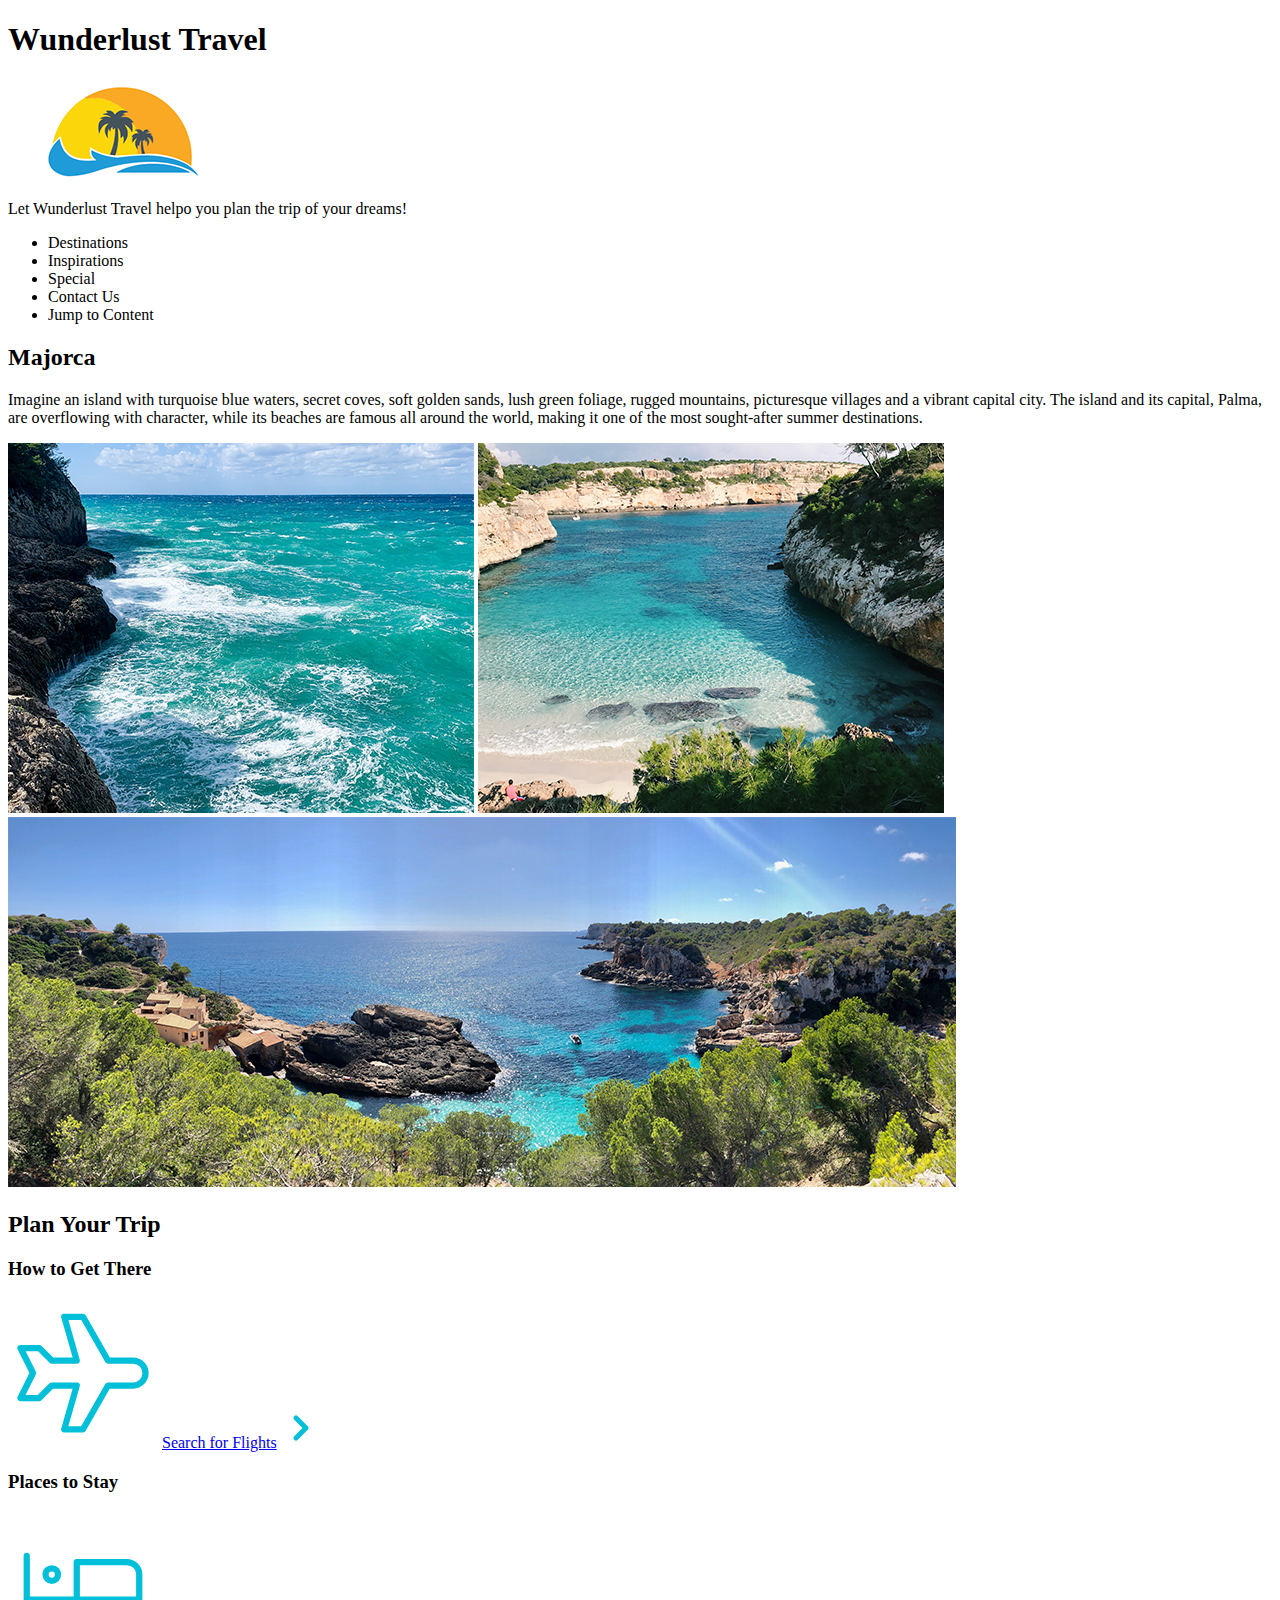
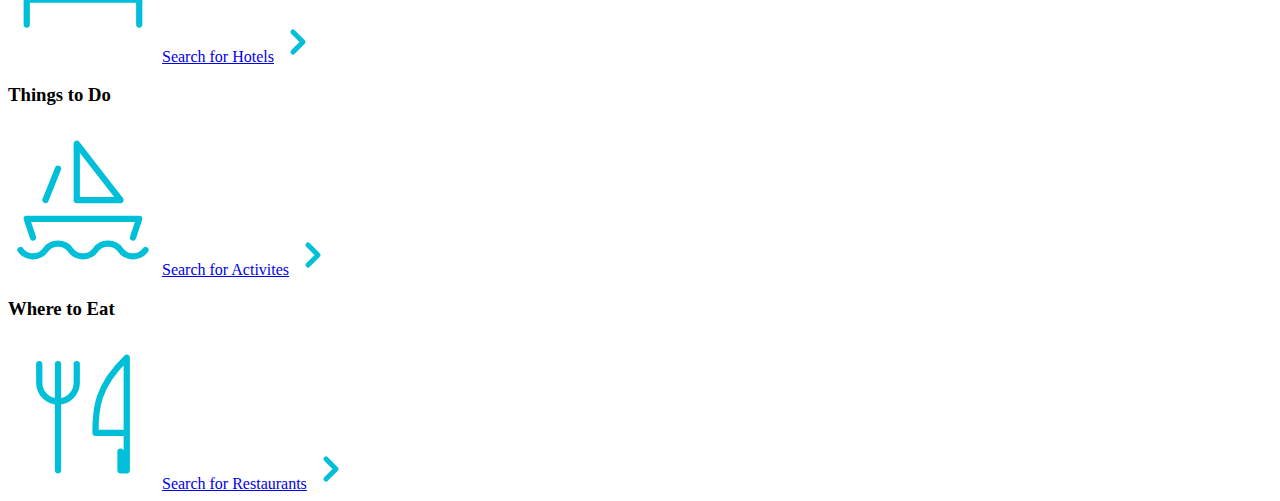
==== index.html @ 02cabafa "Mid-way commit" ====
<!DOCTYPE html>
<html lang="en">
    <head>
		<title>Wunderlust Travel</title>
		<meta charset="UTF-8">
		<meta name="author" content="Annette Short">
	</head>

    <body>
        <header>
            <h1>Wunderlust Travel</h1>
            <img src="images/logo.png">
            <p>Let Wunderlust Travel helpo you plan the trip of your dreams!</p>

            <nav>
                <ul>
                    <li>Destinations</li>
                    <li>Inspirations</li>
                    <li>Special</li>
                    <li>Contact Us</li>
                   <!--Don't forget to fix this--> <li>Jump to Content</li>
                </ul>
            </nav>
        </header>

        <main> 
            <h2>Majorca</h2>
            <p>Imagine an island with turquoise blue waters, secret coves, soft golden sands, lush green foliage, rugged mountains, picturesque villages and a vibrant capital city. The island and its capital, Palma, are overflowing with character, while its beaches are famous all around the world, making it one of the most sought-after summer destinations.</p>
            
            <img src="images/majorca-waves.png" alt="Clear, blue waves crashing against tall rockside">
            <img src="images/majorca-beach.png" alt="Large, beachy area surrounded by coastal rocks and island trees">
            <img src="images/majorca-cove.png" alt="Small opening to ocean covered with trees and beachy areas">
            
            <!--Plan Trip-->
            <section>
                <h2>Plan Your Trip</h2>
                <div>
                    <h3>How to Get There</h3>
                    <svg xmlns="http://www.w3.org/2000/svg" class="icon icon-tabler icon-tabler-plane" width="150" height="150" viewBox="0 0 24 24" stroke-width="1" stroke="#00bfd8" fill="none" stroke-linecap="round" stroke-linejoin="round">
                        <path stroke="none" d="M0 0h24v24H0z" fill="none"/>
                        <path d="M16 10h4a2 2 0 0 1 0 4h-4l-4 7h-3l2 -7h-4l-2 2h-3l2 -4l-2 -4h3l2 2h4l-2 -7h3z" />
                    </svg>

                    <a href="#">Search for Flights</a>
                    <svg xmlns="http://www.w3.org/2000/svg" class="icon icon-tabler icon-tabler-chevron-right" width="40" height="40" viewBox="0 0 24 24" stroke-width="3" stroke="#00bfd8" fill="none" stroke-linecap="round" stroke-linejoin="round">
                        <path stroke="none" d="M0 0h24v24H0z" fill="none"/>
                        <polyline points="9 6 15 12 9 18" />
                    </svg>
                </div>

                <div>
                    <h3>Places to Stay</h3>
                    <svg xmlns="http://www.w3.org/2000/svg" class="icon icon-tabler icon-tabler-bed" width="150" height="150" viewBox="0 0 24 24" stroke-width="1" stroke="#00bfd8" fill="none" stroke-linecap="round" stroke-linejoin="round">
                        <path stroke="none" d="M0 0h24v24H0z" fill="none"/>
                        <path d="M3 7v11m0 -4h18m0 4v-8a2 2 0 0 0 -2 -2h-8v6" />
                        <circle cx="7" cy="10" r="1" />
                    </svg>
                    
                    <a href="#">Search for Hotels</a>
                    <svg xmlns="http://www.w3.org/2000/svg" class="icon icon-tabler icon-tabler-chevron-right" width="40" height="40" viewBox="0 0 24 24" stroke-width="3" stroke="#00bfd8" fill="none" stroke-linecap="round" stroke-linejoin="round">
                        <path stroke="none" d="M0 0h24v24H0z" fill="none"/>
                        <polyline points="9 6 15 12 9 18" />
                    </svg>
                </div>

                <div>
                    <h3>Things to Do</h3>
                    <svg xmlns="http://www.w3.org/2000/svg" class="icon icon-tabler icon-tabler-sailboat" width="150" height="150" viewBox="0 0 24 24" stroke-width="1" stroke="#00bfd8" fill="none" stroke-linecap="round" stroke-linejoin="round">
                        <path stroke="none" d="M0 0h24v24H0z" fill="none"/>
                        <path d="M2 20a2.4 2.4 0 0 0 2 1a2.4 2.4 0 0 0 2 -1a2.4 2.4 0 0 1 2 -1a2.4 2.4 0 0 1 2 1a2.4 2.4 0 0 0 2 1a2.4 2.4 0 0 0 2 -1a2.4 2.4 0 0 1 2 -1a2.4 2.4 0 0 1 2 1a2.4 2.4 0 0 0 2 1a2.4 2.4 0 0 0 2 -1" />
                        <path d="M4 18l-1 -3h18l-1 3" />
                        <path d="M11 12h7l-7 -9v9" />
                        <line x1="8" y1="7" x2="6" y2="12" />
                    </svg>

                    <a href="#">Search for Activites</a>
                    <svg xmlns="http://www.w3.org/2000/svg" class="icon icon-tabler icon-tabler-chevron-right" width="40" height="40" viewBox="0 0 24 24" stroke-width="3" stroke="#00bfd8" fill="none" stroke-linecap="round" stroke-linejoin="round">
                        <path stroke="none" d="M0 0h24v24H0z" fill="none"/>
                        <polyline points="9 6 15 12 9 18" />
                    </svg>
                </div>

                <div>
                    <h3>Where to Eat</h3>
                    <svg xmlns="http://www.w3.org/2000/svg" class="icon icon-tabler icon-tabler-tools-kitchen-2" width="150" height="150" viewBox="0 0 24 24" stroke-width="1" stroke="#00bfd8" fill="none" stroke-linecap="round" stroke-linejoin="round">
                        <path stroke="none" d="M0 0h24v24H0z" fill="none"/>
                        <path d="M19 3v12h-5c-.023 -3.681 .184 -7.406 5 -12zm0 12v6h-1v-3m-10 -14v17m-3 -17v3a3 3 0 1 0 6 0v-3" />
                    </svg>

                    <a href="#">Search for Restaurants</a> 
                    <svg xmlns="http://www.w3.org/2000/svg" class="icon icon-tabler icon-tabler-chevron-right" width="40" height="40" viewBox="0 0 24 24" stroke-width="3" stroke="#00bfd8" fill="none" stroke-linecap="round" stroke-linejoin="round">
                        <path stroke="none" d="M0 0h24v24H0z" fill="none"/>
                        <polyline points="9 6 15 12 9 18" />
                    </svg>
                </div>
            </section>

            <!--Testimonials-->
            <section>
                
            </section>
        
        
        </main>
    </body>
</html>
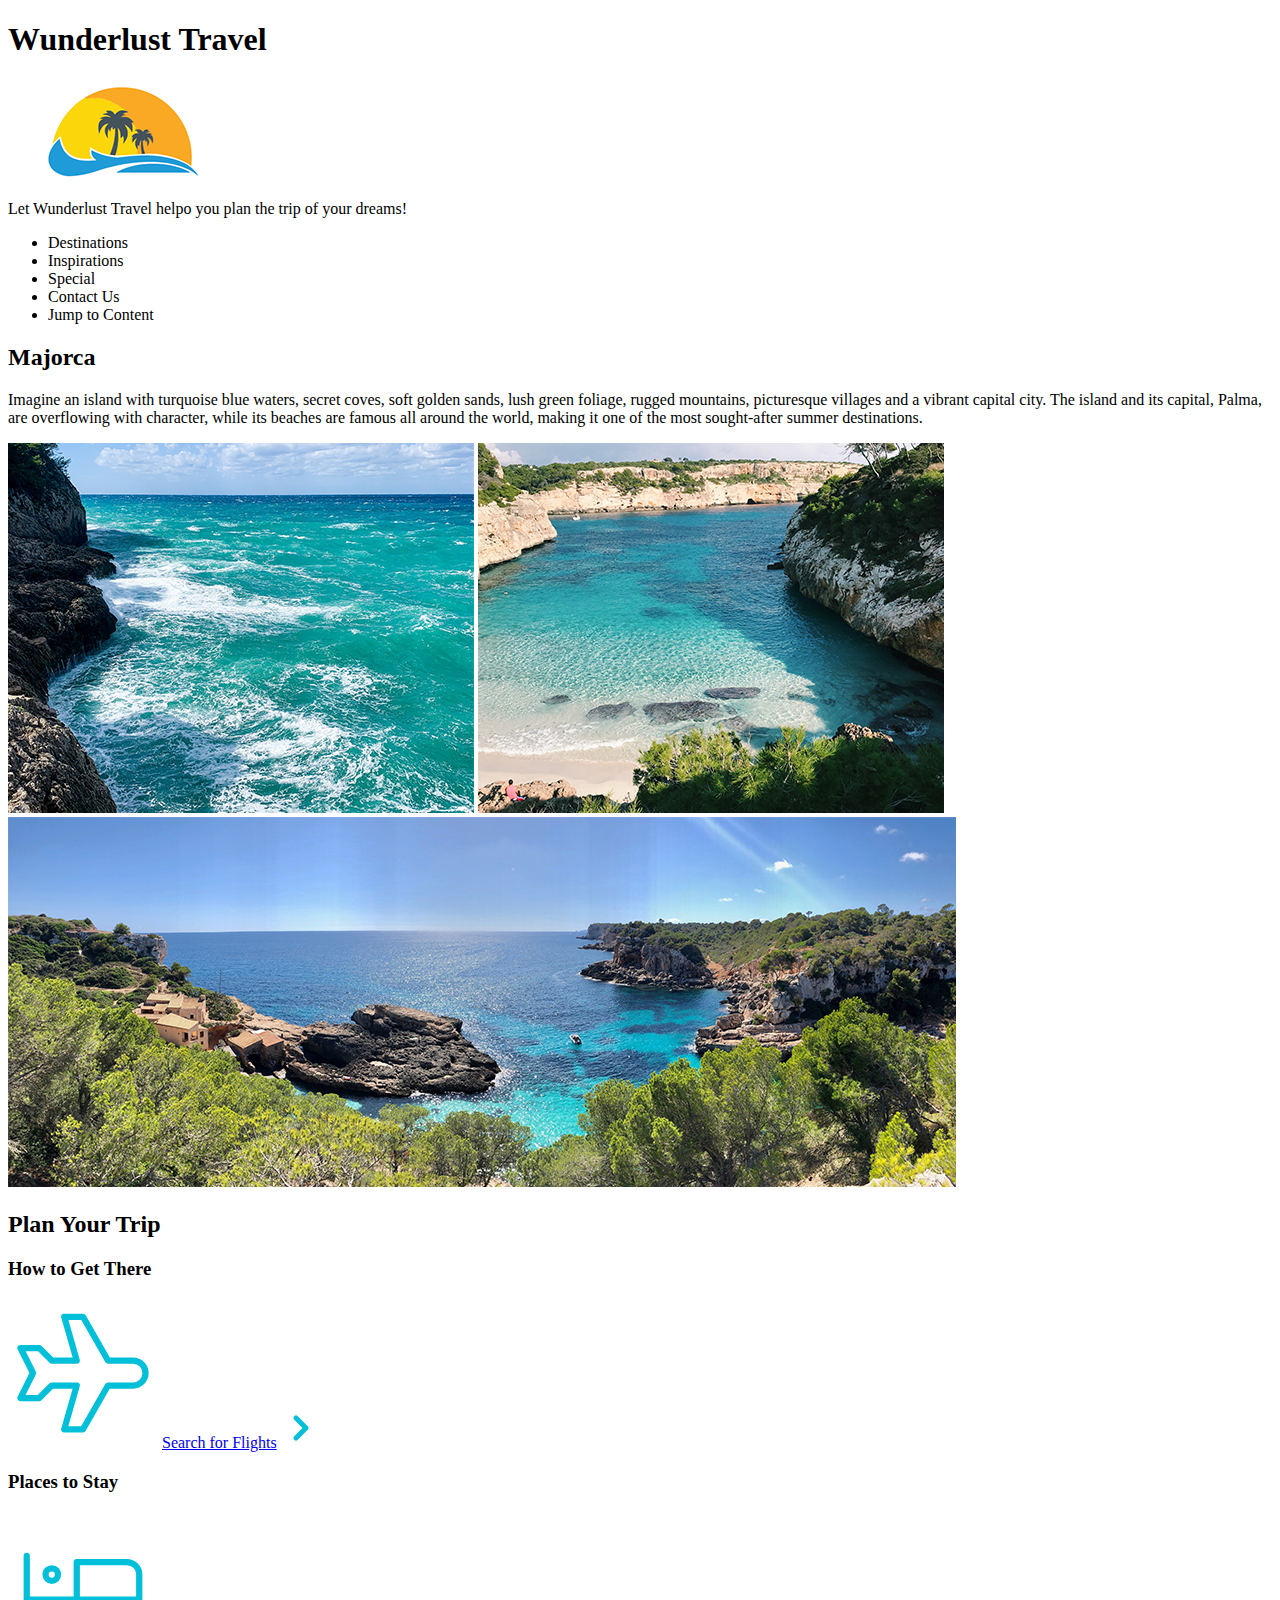
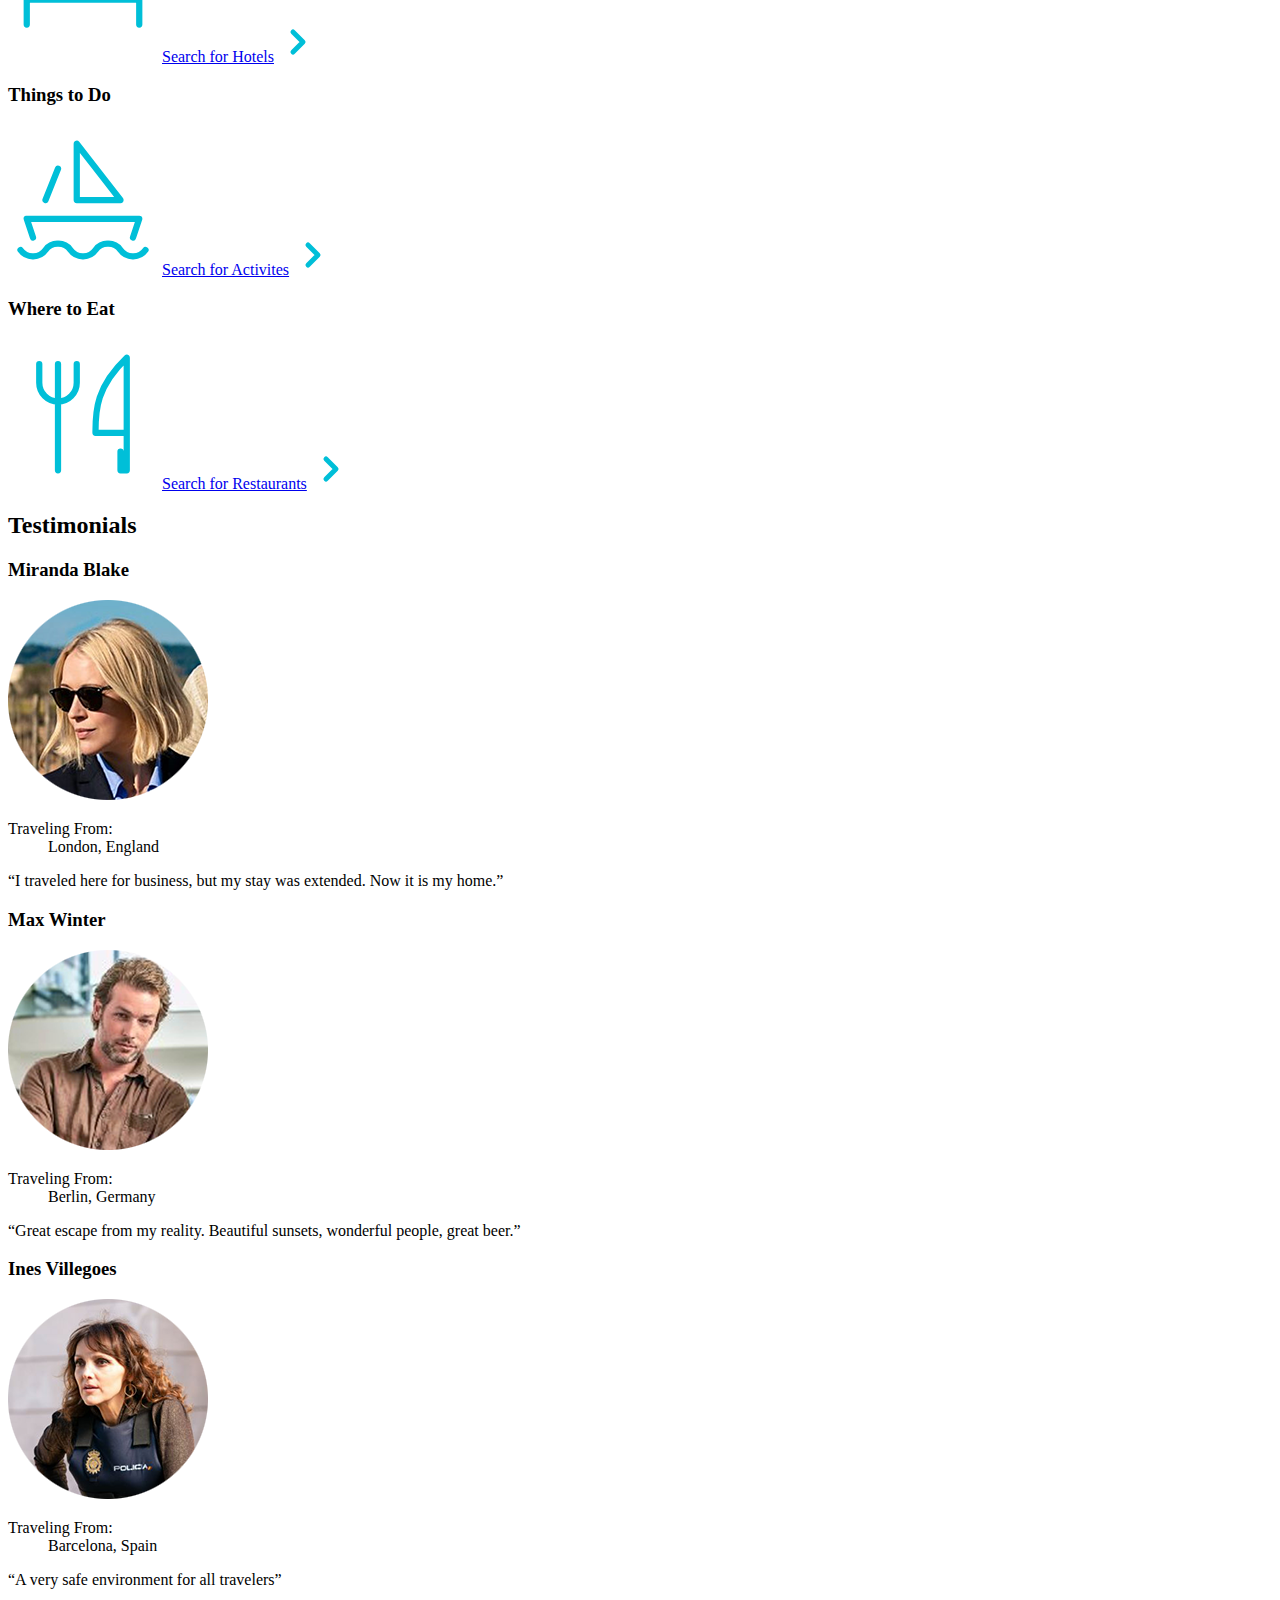
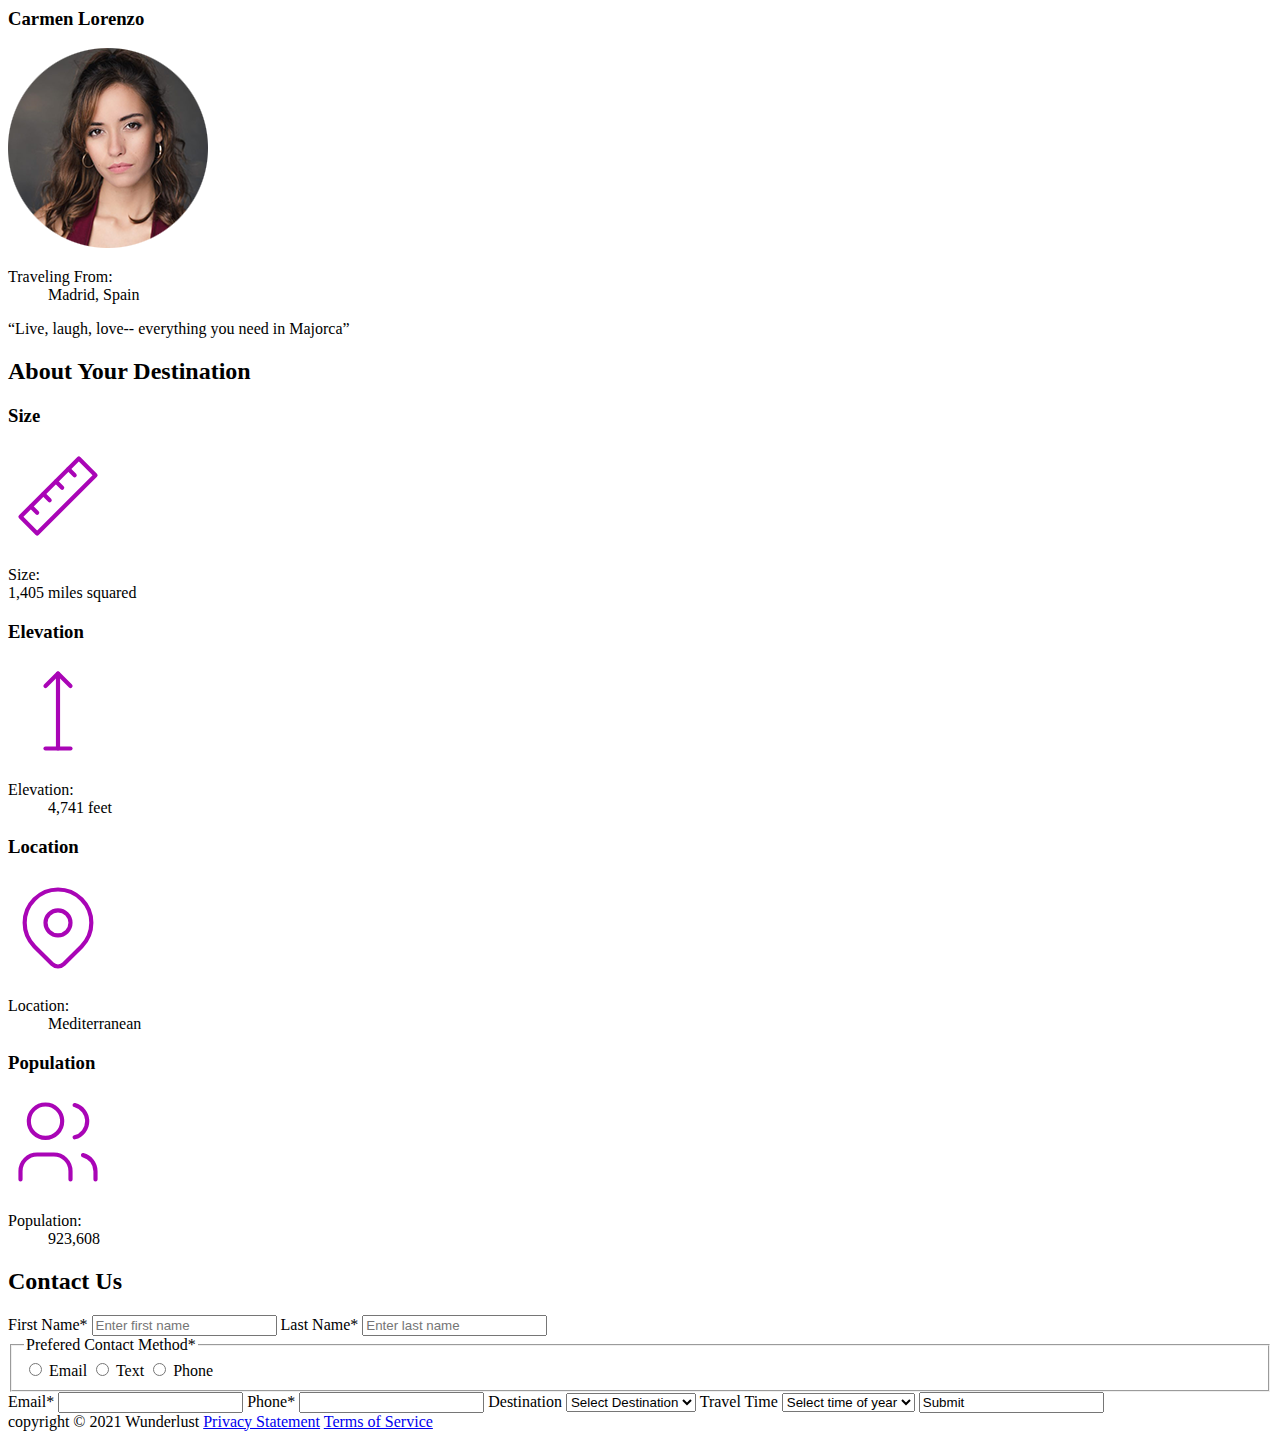
==== commit 5520e785: "Rough final" ====
--- a/index.html
+++ b/index.html
@@ -32,9 +32,9 @@
             <img src="images/majorca-cove.png" alt="Small opening to ocean covered with trees and beachy areas">
             
             <!--Plan Trip-->
-            <section>
+            <section id="plan">
                 <h2>Plan Your Trip</h2>
-                <div>
+                <div id="flights">
                     <h3>How to Get There</h3>
                     <svg xmlns="http://www.w3.org/2000/svg" class="icon icon-tabler icon-tabler-plane" width="150" height="150" viewBox="0 0 24 24" stroke-width="1" stroke="#00bfd8" fill="none" stroke-linecap="round" stroke-linejoin="round">
                         <path stroke="none" d="M0 0h24v24H0z" fill="none"/>
@@ -48,7 +48,7 @@
                     </svg>
                 </div>
 
-                <div>
+                <div id="stay">
                     <h3>Places to Stay</h3>
                     <svg xmlns="http://www.w3.org/2000/svg" class="icon icon-tabler icon-tabler-bed" width="150" height="150" viewBox="0 0 24 24" stroke-width="1" stroke="#00bfd8" fill="none" stroke-linecap="round" stroke-linejoin="round">
                         <path stroke="none" d="M0 0h24v24H0z" fill="none"/>
@@ -63,7 +63,7 @@
                     </svg>
                 </div>
 
-                <div>
+                <div id="activities">
                     <h3>Things to Do</h3>
                     <svg xmlns="http://www.w3.org/2000/svg" class="icon icon-tabler icon-tabler-sailboat" width="150" height="150" viewBox="0 0 24 24" stroke-width="1" stroke="#00bfd8" fill="none" stroke-linecap="round" stroke-linejoin="round">
                         <path stroke="none" d="M0 0h24v24H0z" fill="none"/>
@@ -80,7 +80,7 @@
                     </svg>
                 </div>
 
-                <div>
+                <div id="food">
                     <h3>Where to Eat</h3>
                     <svg xmlns="http://www.w3.org/2000/svg" class="icon icon-tabler icon-tabler-tools-kitchen-2" width="150" height="150" viewBox="0 0 24 24" stroke-width="1" stroke="#00bfd8" fill="none" stroke-linecap="round" stroke-linejoin="round">
                         <path stroke="none" d="M0 0h24v24H0z" fill="none"/>
@@ -96,11 +96,178 @@
             </section>
 
             <!--Testimonials-->
+            <section id="testimonials">
+                <h2>Testimonials</h2>
+                <div class="person">
+                    <h3>Miranda Blake</h3>
+                    <img src="images/miranda-blake.png" alt="">
+                    <dl>
+                        <dt>Traveling From:</dt>
+                        <dd>London, England</dd>
+                    </dl>
+                    <q>I traveled here for business, but my stay was extended. Now it is my home.</q>
+                </div>
+
+                <div class="person">
+                    <h3>Max Winter</h3>
+                    <img src="images/max-winter.png" alt="">
+                    <dl>
+                        <dt>Traveling From:</dt>
+                        <dd>Berlin, Germany</dd>
+                    </dl>
+                    <q>Great escape from my reality. Beautiful sunsets, wonderful people, great beer.</q>
+                </div>
+
+                <div class="person">
+                    <h3>Ines Villegoes</h3>
+                    <img src="images/ines-villegoes.png" alt="">
+                    <dl>
+                        <dt>Traveling From:</dt>
+                        <dd>Barcelona, Spain</dd>
+                    </dl>
+                    <q>A very safe environment for all travelers</q>
+                </div>
+
+                <div class="person">
+                    <h3>Carmen Lorenzo</h3>
+                    <img src="images/carmen-lorenzo.png" alt="">
+                    <dl>
+                        <dt>Traveling From:</dt>
+                        <dd>Madrid, Spain</dd>
+                    </dl>
+                    <q>Live, laugh, love-- everything you need in Majorca</q>
+                </div>
+            </section>
+
+            <section id="about">
+                <h2>About Your Destination</h2>
+                
+                <div>
+                    <h3>Size</h3>
+                    <svg xmlns="http://www.w3.org/2000/svg" class="icon icon-tabler icon-tabler-ruler-2" width="100" height="100" viewBox="0 0 24 24" stroke-width="1" stroke="#a905b6" fill="none" stroke-linecap="round" stroke-linejoin="round">
+                        <path stroke="none" d="M0 0h24v24H0z" fill="none"/>
+                        <path d="M17 3l4 4l-14 14l-4 -4z" />
+                        <path d="M16 7l-1.5 -1.5" />
+                        <path d="M13 10l-1.5 -1.5" />
+                        <path d="M10 13l-1.5 -1.5" />
+                        <path d="M7 16l-1.5 -1.5" />
+                    </svg>
+                    
+                    <dl>
+                        <dt>Size:</dt>
+                        <dl>1,405 miles squared</dl>
+                    </dl>
+                </div>
+
+                <div>
+                    <h3>Elevation</h3>
+                    <svg xmlns="http://www.w3.org/2000/svg" class="icon icon-tabler icon-tabler-arrow-top-bar" width="100" height="100" viewBox="0 0 24 24" stroke-width="1" stroke="#a905b6" fill="none" stroke-linecap="round" stroke-linejoin="round">
+                        <path stroke="none" d="M0 0h24v24H0z" fill="none"/>
+                        <line x1="12" y1="21" x2="12" y2="3" />
+                        <path d="M15 6l-3 -3l-3 3" />
+                        <line x1="9" y1="21" x2="15" y2="21" />
+                    </svg>
+                    
+                    <dl>
+                        <dt>Elevation:</dt>
+                        <dd>4,741 feet</dd>
+                    </dl>
+                </div>
+
+                <div>
+                    <h3>Location</h3>
+                    <svg xmlns="http://www.w3.org/2000/svg" class="icon icon-tabler icon-tabler-map-pin" width="100" height="100" viewBox="0 0 24 24" stroke-width="1" stroke="#a905b6" fill="none" stroke-linecap="round" stroke-linejoin="round">
+                        <path stroke="none" d="M0 0h24v24H0z" fill="none"/>
+                        <circle cx="12" cy="11" r="3" />
+                        <path d="M17.657 16.657l-4.243 4.243a2 2 0 0 1 -2.827 0l-4.244 -4.243a8 8 0 1 1 11.314 0z" />
+                    </svg>
+
+                    <dl>
+                        <dt>Location:</dt>
+                        <dd>Mediterranean</dd>
+                    </dl>
+                </div>
+
+                <div>
+                    <h3>Population</h3>
+                    <svg xmlns="http://www.w3.org/2000/svg" class="icon icon-tabler icon-tabler-users" width="100" height="100" viewBox="0 0 24 24" stroke-width="1" stroke="#a905b6" fill="none" stroke-linecap="round" stroke-linejoin="round">
+                        <path stroke="none" d="M0 0h24v24H0z" fill="none"/>
+                        <circle cx="9" cy="7" r="4" />
+                        <path d="M3 21v-2a4 4 0 0 1 4 -4h4a4 4 0 0 1 4 4v2" />
+                        <path d="M16 3.13a4 4 0 0 1 0 7.75" />
+                        <path d="M21 21v-2a4 4 0 0 0 -3 -3.85" />
+                    </svg>
+
+                    <dl>
+                        <dt>Population:</dt>
+                        <dd>923,608</dd>
+                    </dl>
+                </div>
+            </section>
+        
             <section>
-                
-            </section>
-        
-        
+                <h2>Contact Us</h2>
+                <form>
+                    <!--First-->
+                    <label for="firstName">First Name<span class="required">*</span></label>
+		            <input type="text" name="firstName" id="firstName" placeholder="Enter first name" required>
+                    <!--Last-->
+                    <label for="lastName">Last Name<span class="required">*</span></label>
+		            <input type="text" name="lastName" id="lastName"  placeholder="Enter last name" required>
+
+                    <fieldset>
+                        <legend>Prefered Contact Method<span class="required">*</span></legend>
+                        <input type="radio" name="prefContact" id="prefEmail" value="Email">
+                        <label for="prefEmail">Email</label>
+                        <input type="radio" name="prefText" id="prefText" value="Text">
+                        <label for="prefText">Text</label>
+                        <input type="radio" name="prefPhone" id="prefPhone" value="Phone">
+                        <label for="prefPhone">Phone</label>
+                    </fieldset>
+
+                    <!--Email-->
+                    <label for="email">Email<span class="required">*</span></label>
+	                <input type="text" name="email" id="email" required>
+                    
+                    <!--phone/text-->
+	                <label for="phone">Phone<span class="required">*</span></label>
+	                <input type="text" name="phone" id="phone" required>
+
+                    <!--Drop down for destination-->
+                    <label for="destination">Destination</label>
+                    <select size="1" name="destination" id="destination">
+                        <option>Select Destination</option>
+                        <option>Barcelona</option>
+                        <option>Granada</option>
+                        <option>Ibiza</option>
+                        <option>Madrid</option>
+                        <option>Majorca</option>
+                        <option>Seville</option>
+                        <option>tenerife</option>
+                        <option>Valencia</option>
+                    </select>
+
+                    <!--Drop down for time of year-->
+                    <label for="traveltime">Travel Time</label>
+                    <select size="1" name="travelTime" id="travelTime">
+                        <option>Select time of year</option>
+                        <option>Fall</option>
+                        <option>Winter</option>
+                        <option>Spring</option>
+                        <option>Summer</option>
+                        <option>Flexible</option>
+                    </select>
+
+                    <!--Button for submit -->
+                    <input type="'submit" value="Submit">
+                </form>
+            </section>
         </main>
+
+        <footer>
+            copyright &copy; 2021 Wunderlust
+            <a href="#">Privacy Statement</a>
+            <a href="#">Terms of Service</a>
+        </footer>
     </body>
 </html>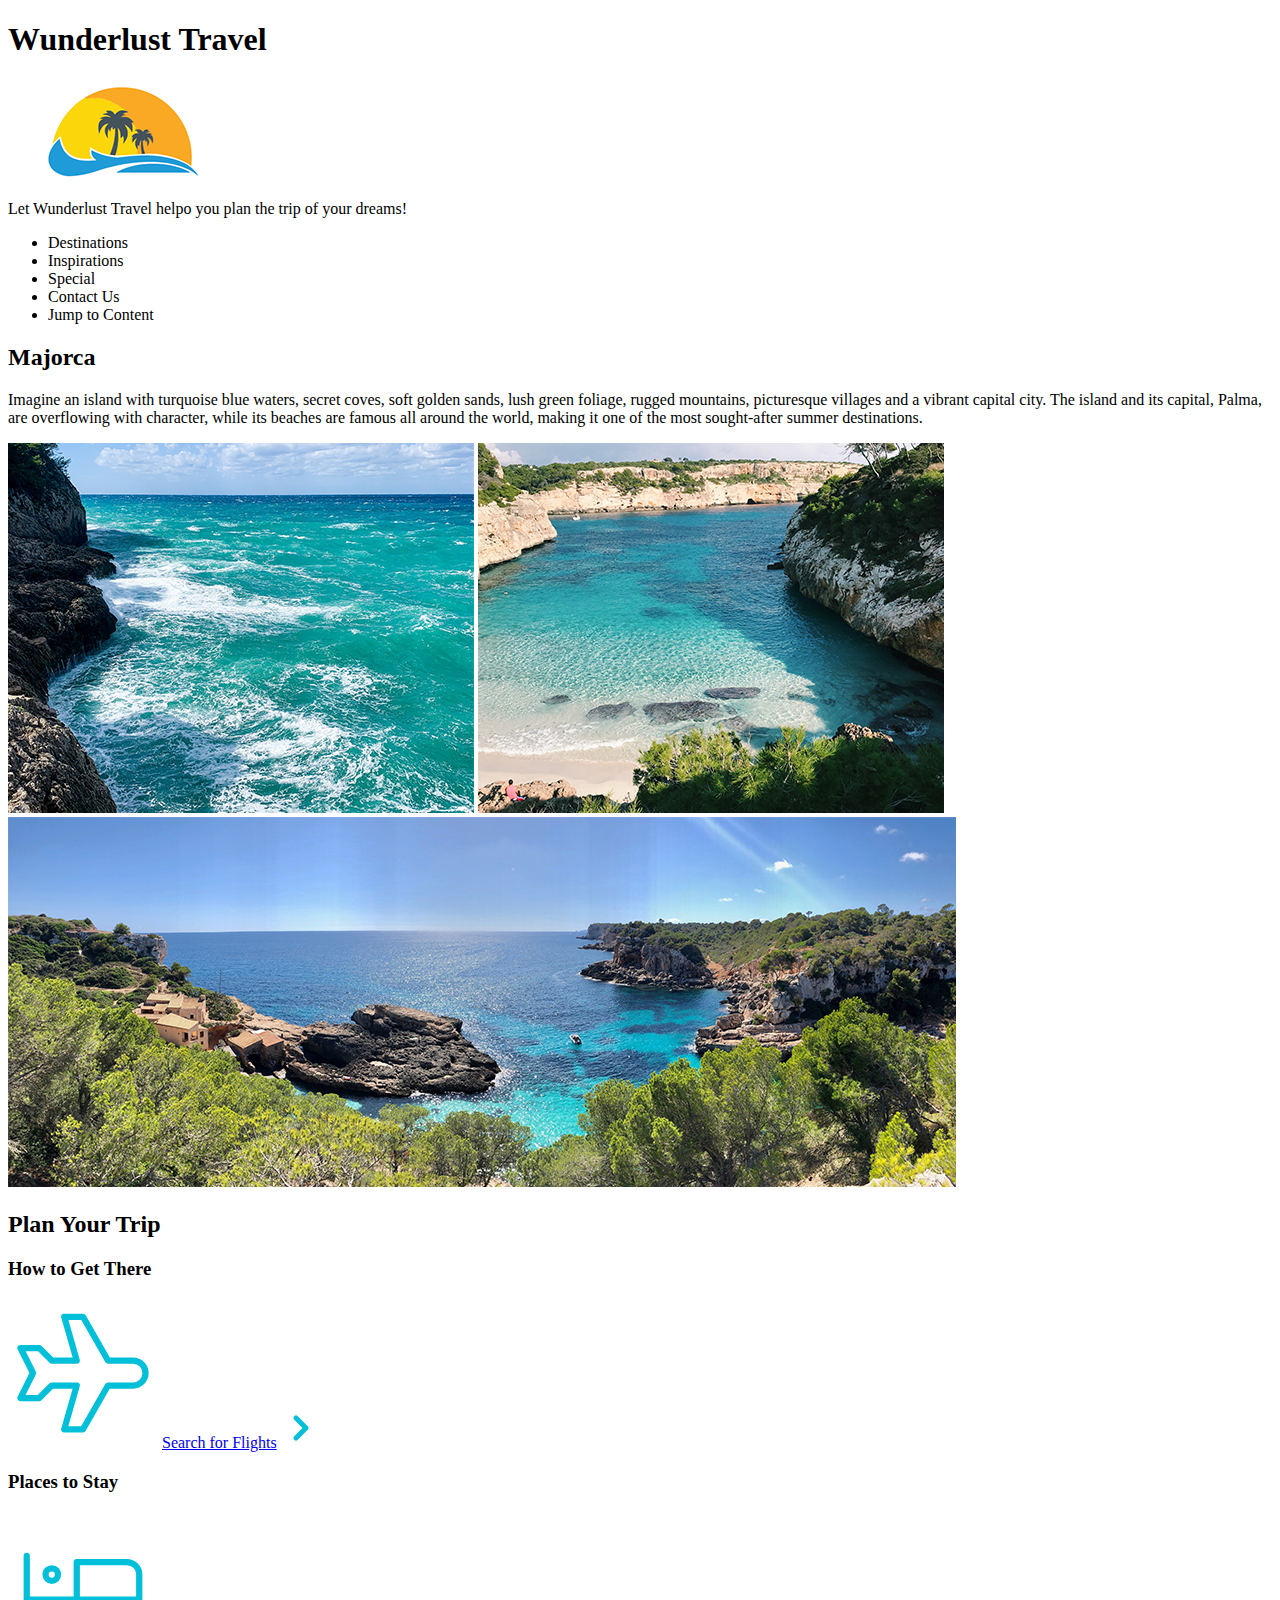
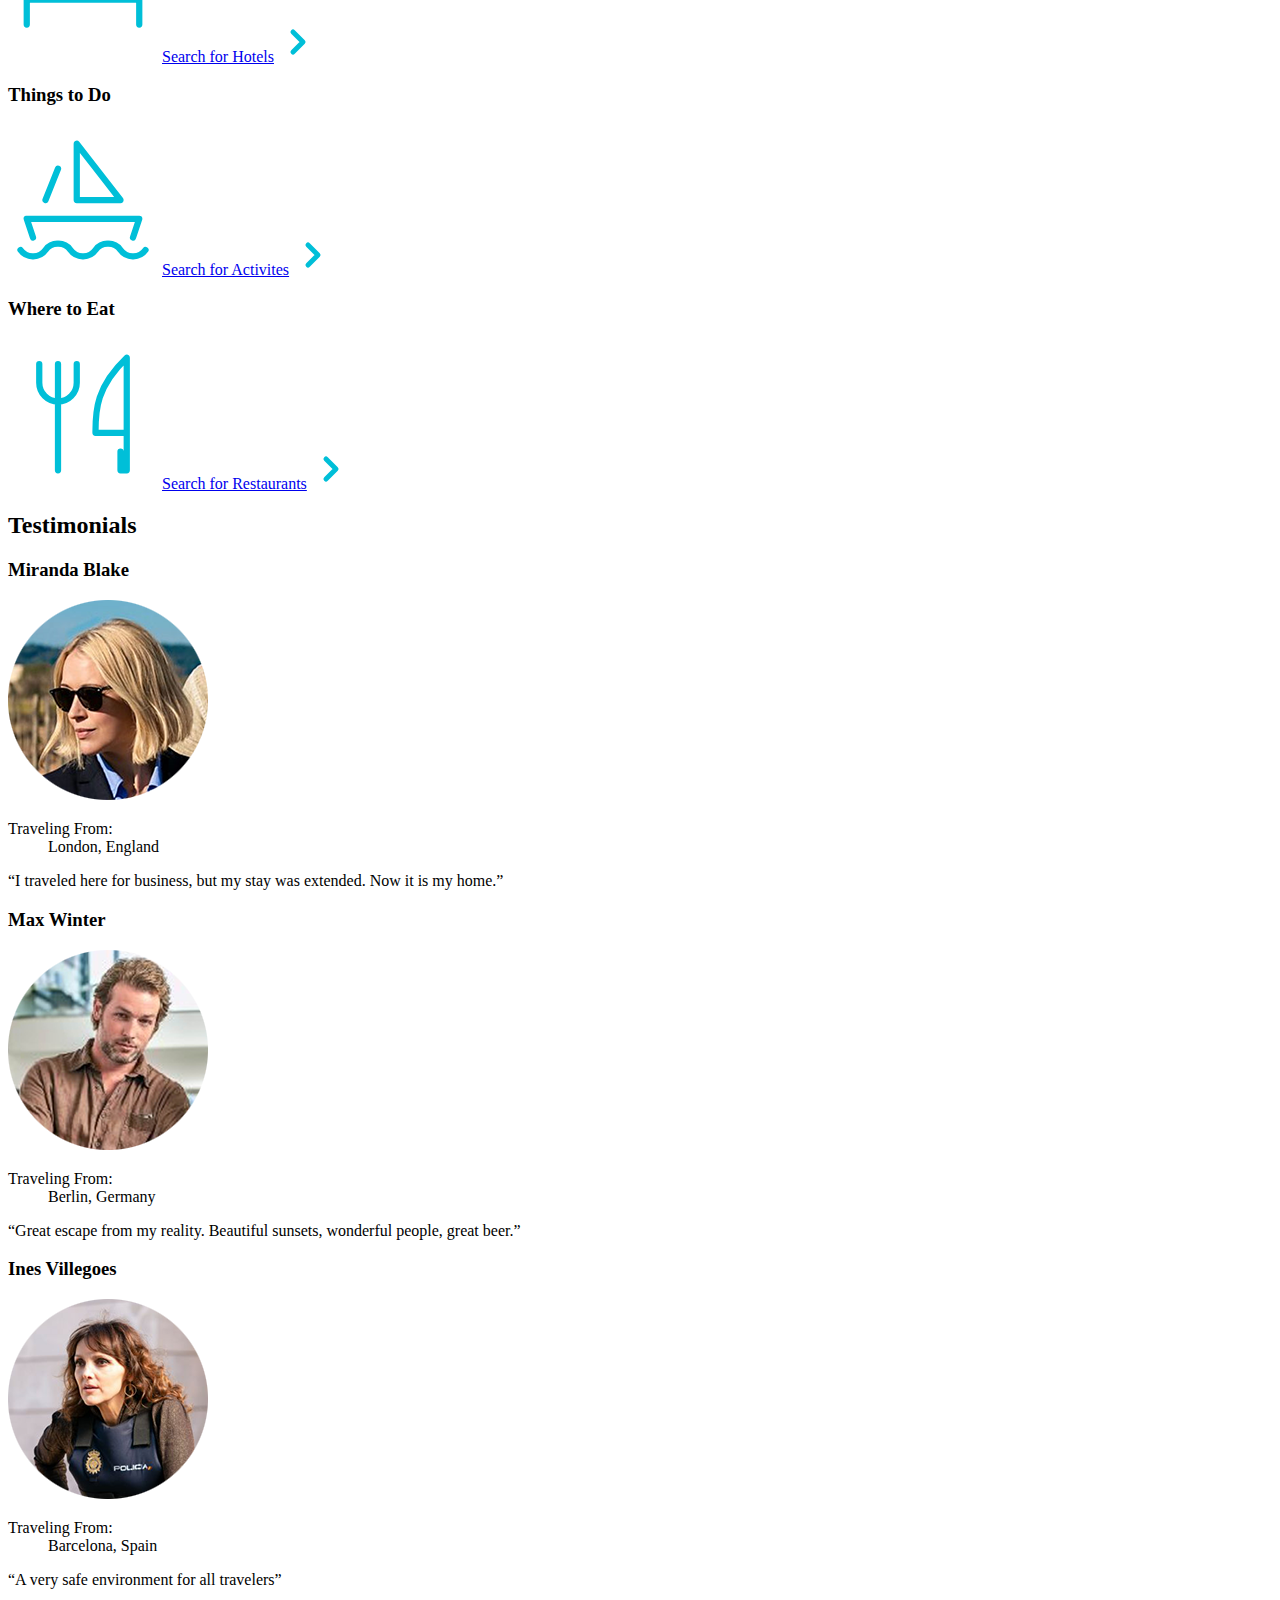
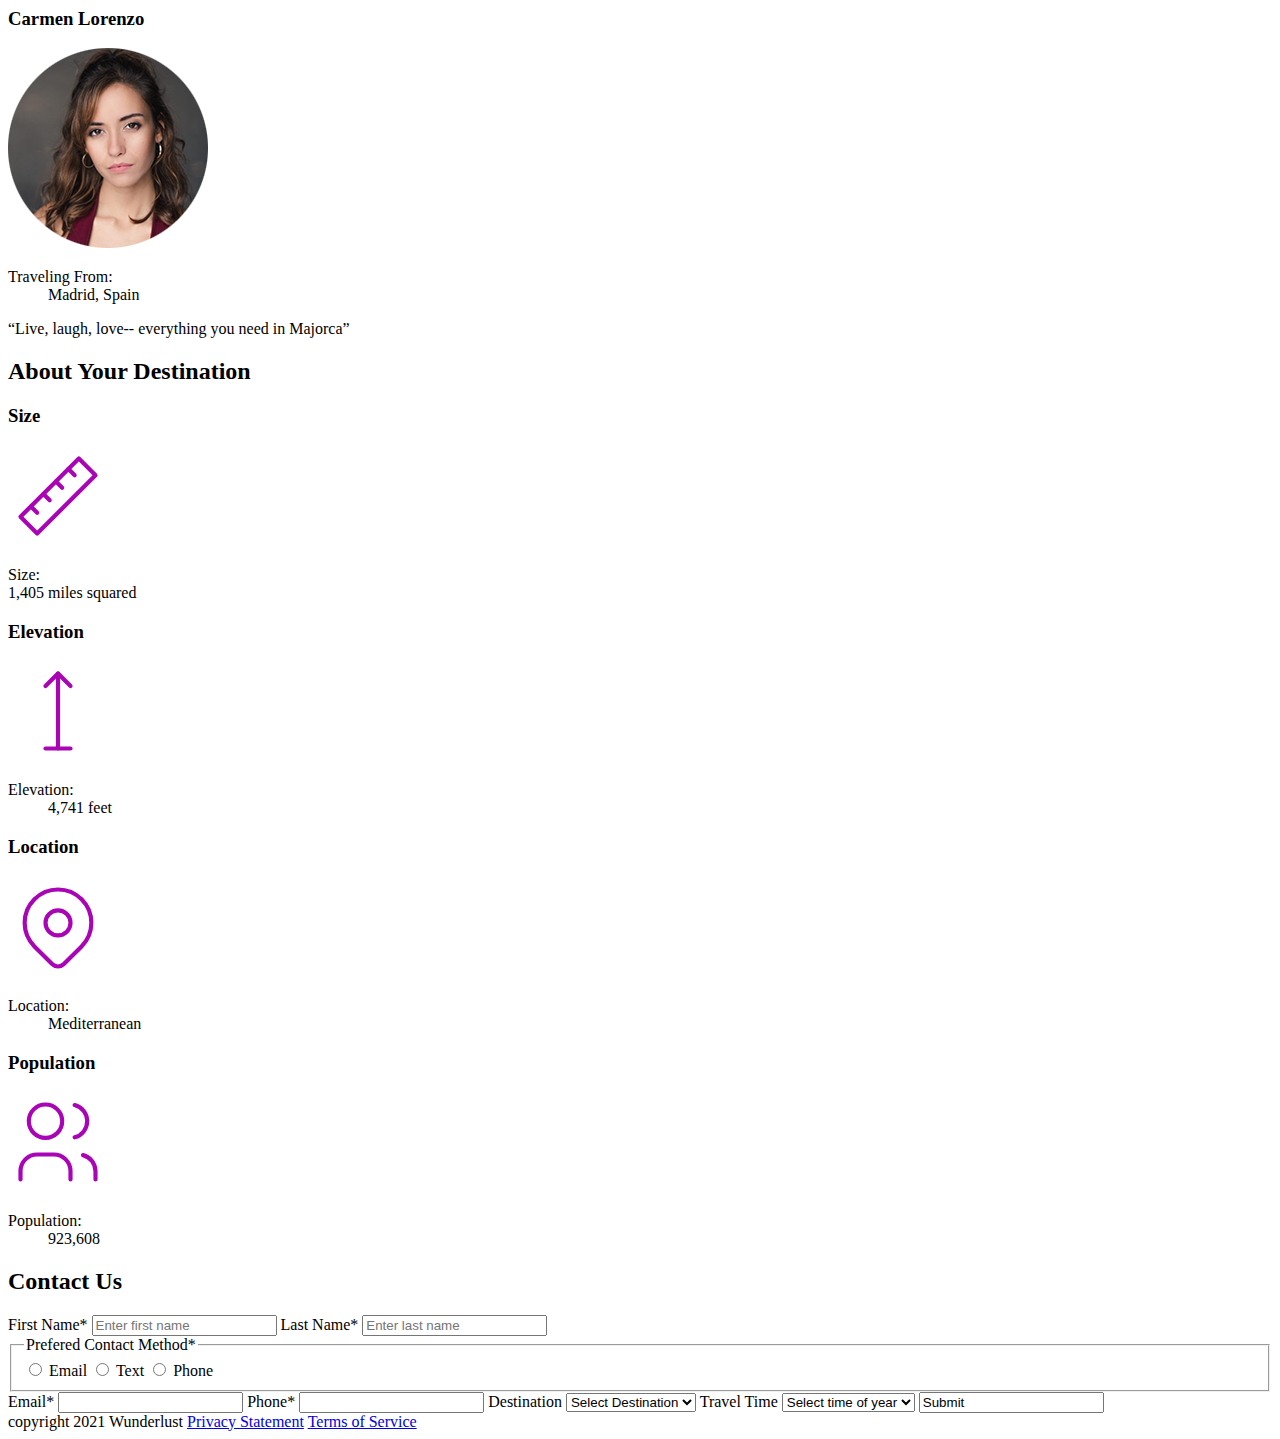
==== commit dcbb468d: "Final index" ====
--- a/index.html
+++ b/index.html
@@ -32,9 +32,9 @@
             <img src="images/majorca-cove.png" alt="Small opening to ocean covered with trees and beachy areas">
             
             <!--Plan Trip-->
-            <section id="plan">
+            <section>
                 <h2>Plan Your Trip</h2>
-                <div id="flights">
+                <div>
                     <h3>How to Get There</h3>
                     <svg xmlns="http://www.w3.org/2000/svg" class="icon icon-tabler icon-tabler-plane" width="150" height="150" viewBox="0 0 24 24" stroke-width="1" stroke="#00bfd8" fill="none" stroke-linecap="round" stroke-linejoin="round">
                         <path stroke="none" d="M0 0h24v24H0z" fill="none"/>
@@ -48,7 +48,7 @@
                     </svg>
                 </div>
 
-                <div id="stay">
+                <div>
                     <h3>Places to Stay</h3>
                     <svg xmlns="http://www.w3.org/2000/svg" class="icon icon-tabler icon-tabler-bed" width="150" height="150" viewBox="0 0 24 24" stroke-width="1" stroke="#00bfd8" fill="none" stroke-linecap="round" stroke-linejoin="round">
                         <path stroke="none" d="M0 0h24v24H0z" fill="none"/>
@@ -63,7 +63,7 @@
                     </svg>
                 </div>
 
-                <div id="activities">
+                <div>
                     <h3>Things to Do</h3>
                     <svg xmlns="http://www.w3.org/2000/svg" class="icon icon-tabler icon-tabler-sailboat" width="150" height="150" viewBox="0 0 24 24" stroke-width="1" stroke="#00bfd8" fill="none" stroke-linecap="round" stroke-linejoin="round">
                         <path stroke="none" d="M0 0h24v24H0z" fill="none"/>
@@ -80,7 +80,7 @@
                     </svg>
                 </div>
 
-                <div id="food">
+                <div>
                     <h3>Where to Eat</h3>
                     <svg xmlns="http://www.w3.org/2000/svg" class="icon icon-tabler icon-tabler-tools-kitchen-2" width="150" height="150" viewBox="0 0 24 24" stroke-width="1" stroke="#00bfd8" fill="none" stroke-linecap="round" stroke-linejoin="round">
                         <path stroke="none" d="M0 0h24v24H0z" fill="none"/>
@@ -96,11 +96,11 @@
             </section>
 
             <!--Testimonials-->
-            <section id="testimonials">
+            <section>
                 <h2>Testimonials</h2>
-                <div class="person">
+                <div>
                     <h3>Miranda Blake</h3>
-                    <img src="images/miranda-blake.png" alt="">
+                    <img src="images/miranda-blake.png" alt="Blonde hair lady with dark sunglasses looking to the side">
                     <dl>
                         <dt>Traveling From:</dt>
                         <dd>London, England</dd>
@@ -108,9 +108,9 @@
                     <q>I traveled here for business, but my stay was extended. Now it is my home.</q>
                 </div>
 
-                <div class="person">
+                <div>
                     <h3>Max Winter</h3>
-                    <img src="images/max-winter.png" alt="">
+                    <img src="images/max-winter.png" alt="Man with brown shirt">
                     <dl>
                         <dt>Traveling From:</dt>
                         <dd>Berlin, Germany</dd>
@@ -118,9 +118,9 @@
                     <q>Great escape from my reality. Beautiful sunsets, wonderful people, great beer.</q>
                 </div>
 
-                <div class="person">
+                <div>
                     <h3>Ines Villegoes</h3>
-                    <img src="images/ines-villegoes.png" alt="">
+                    <img src="images/ines-villegoes.png" alt="Woman with brown hair in a police vest">
                     <dl>
                         <dt>Traveling From:</dt>
                         <dd>Barcelona, Spain</dd>
@@ -128,9 +128,9 @@
                     <q>A very safe environment for all travelers</q>
                 </div>
 
-                <div class="person">
+                <div>
                     <h3>Carmen Lorenzo</h3>
-                    <img src="images/carmen-lorenzo.png" alt="">
+                    <img src="images/carmen-lorenzo.png" alt="Woman with dark hair and red shirt">
                     <dl>
                         <dt>Traveling From:</dt>
                         <dd>Madrid, Spain</dd>
@@ -139,7 +139,7 @@
                 </div>
             </section>
 
-            <section id="about">
+            <section>
                 <h2>About Your Destination</h2>
                 
                 <div>
@@ -265,7 +265,7 @@
         </main>
 
         <footer>
-            copyright &copy; 2021 Wunderlust
+            copyright 2021 Wunderlust
             <a href="#">Privacy Statement</a>
             <a href="#">Terms of Service</a>
         </footer>
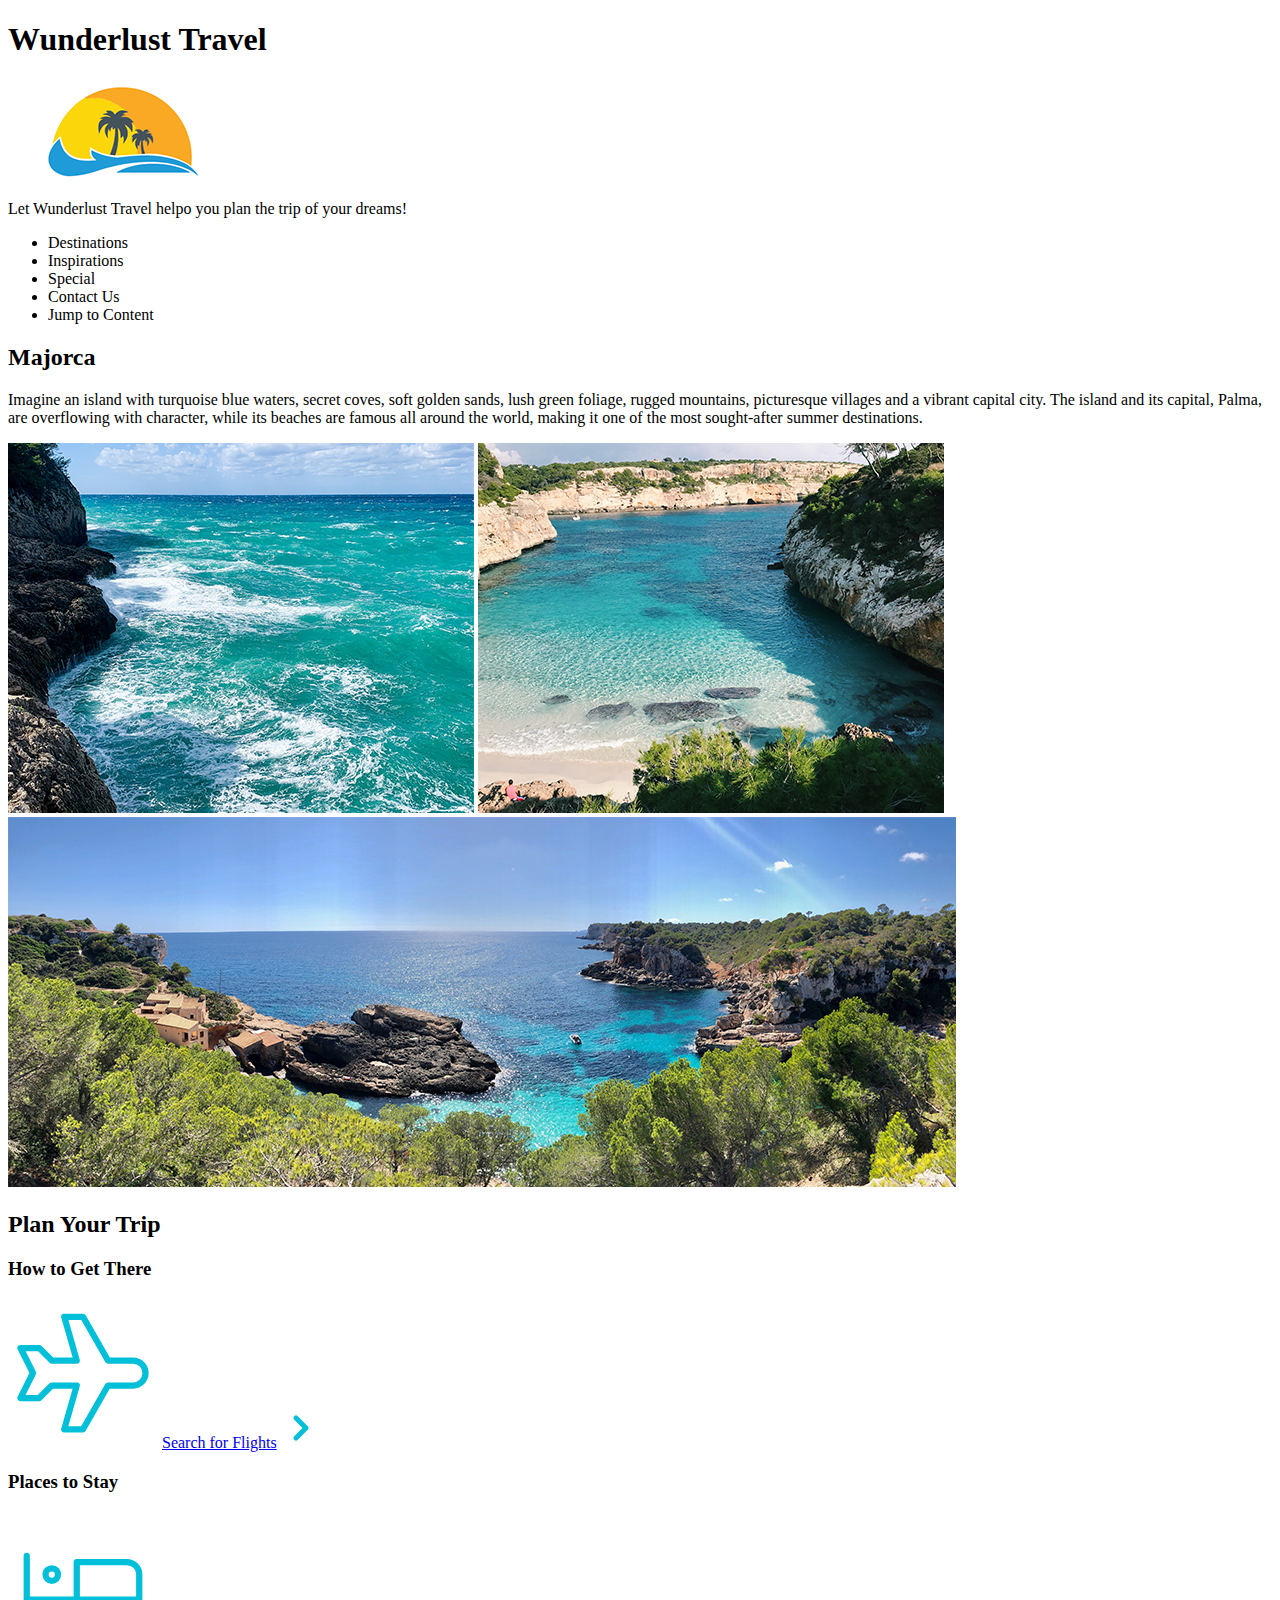
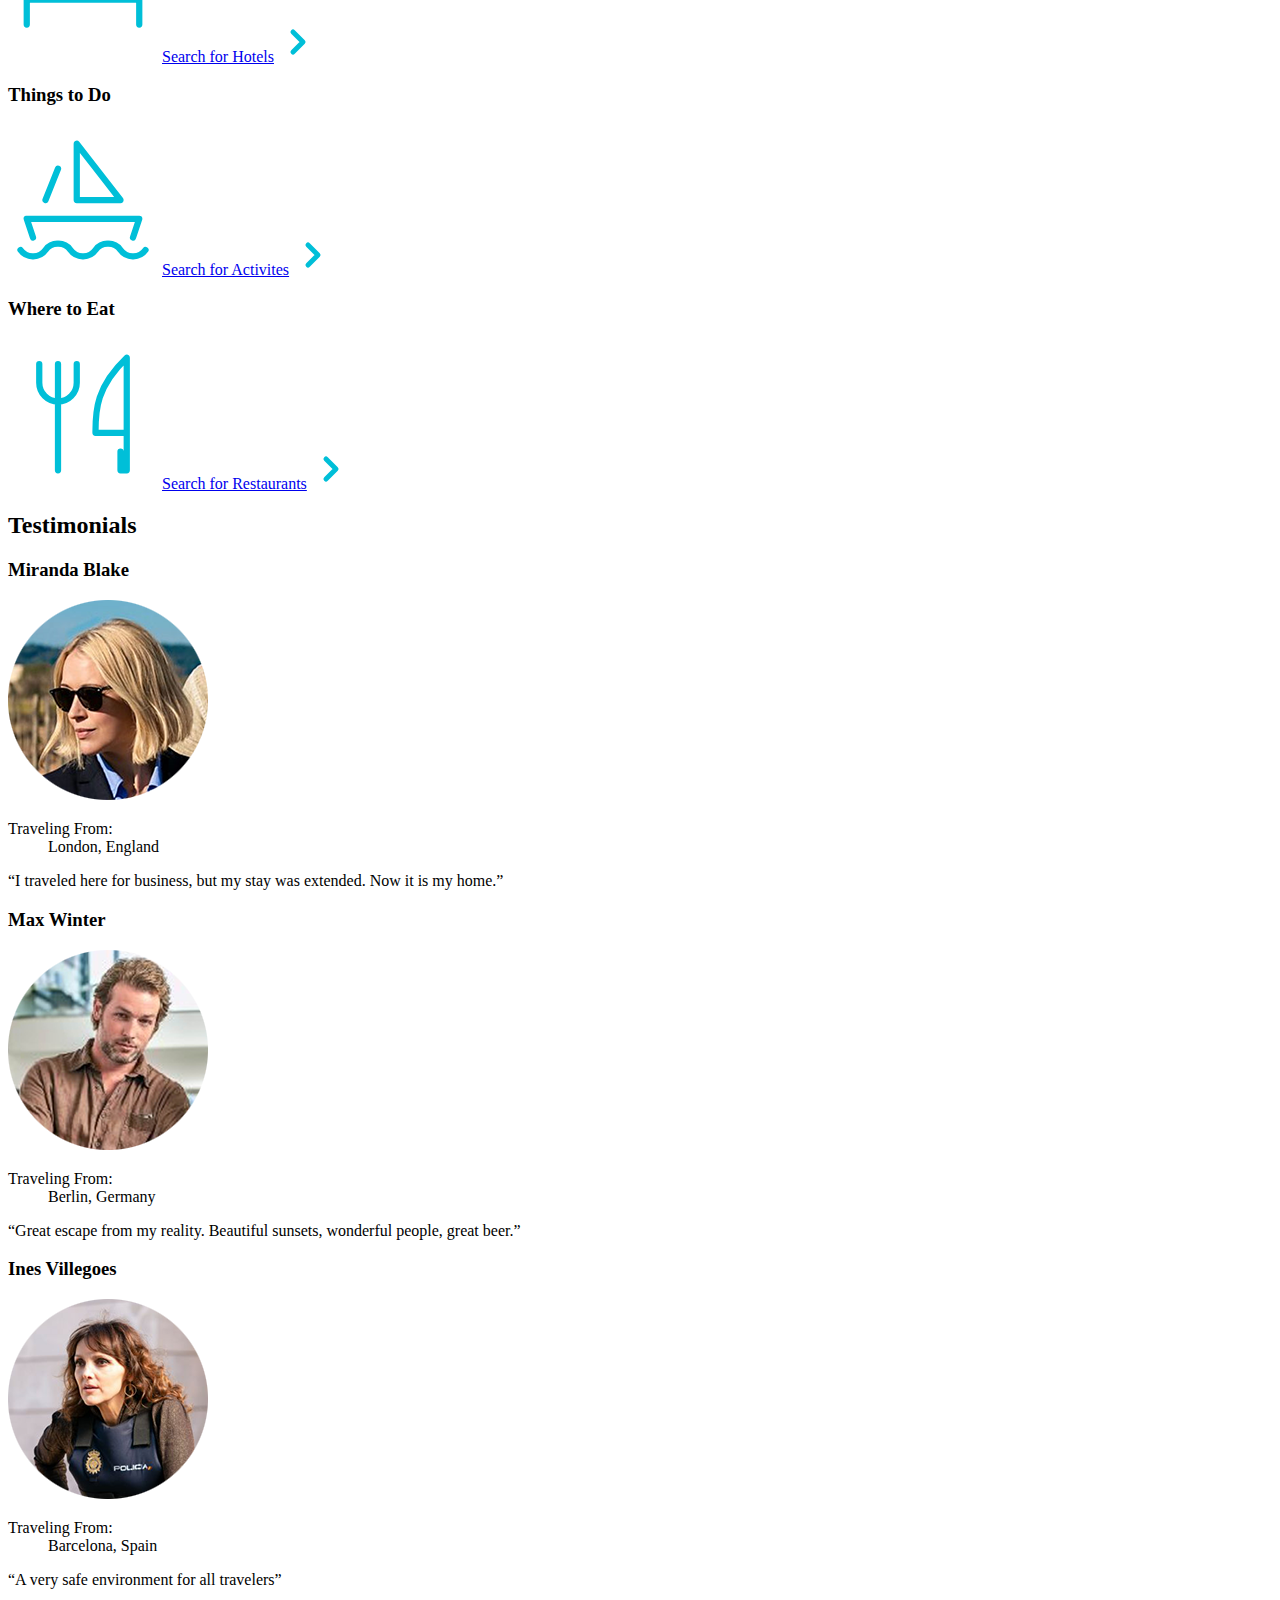
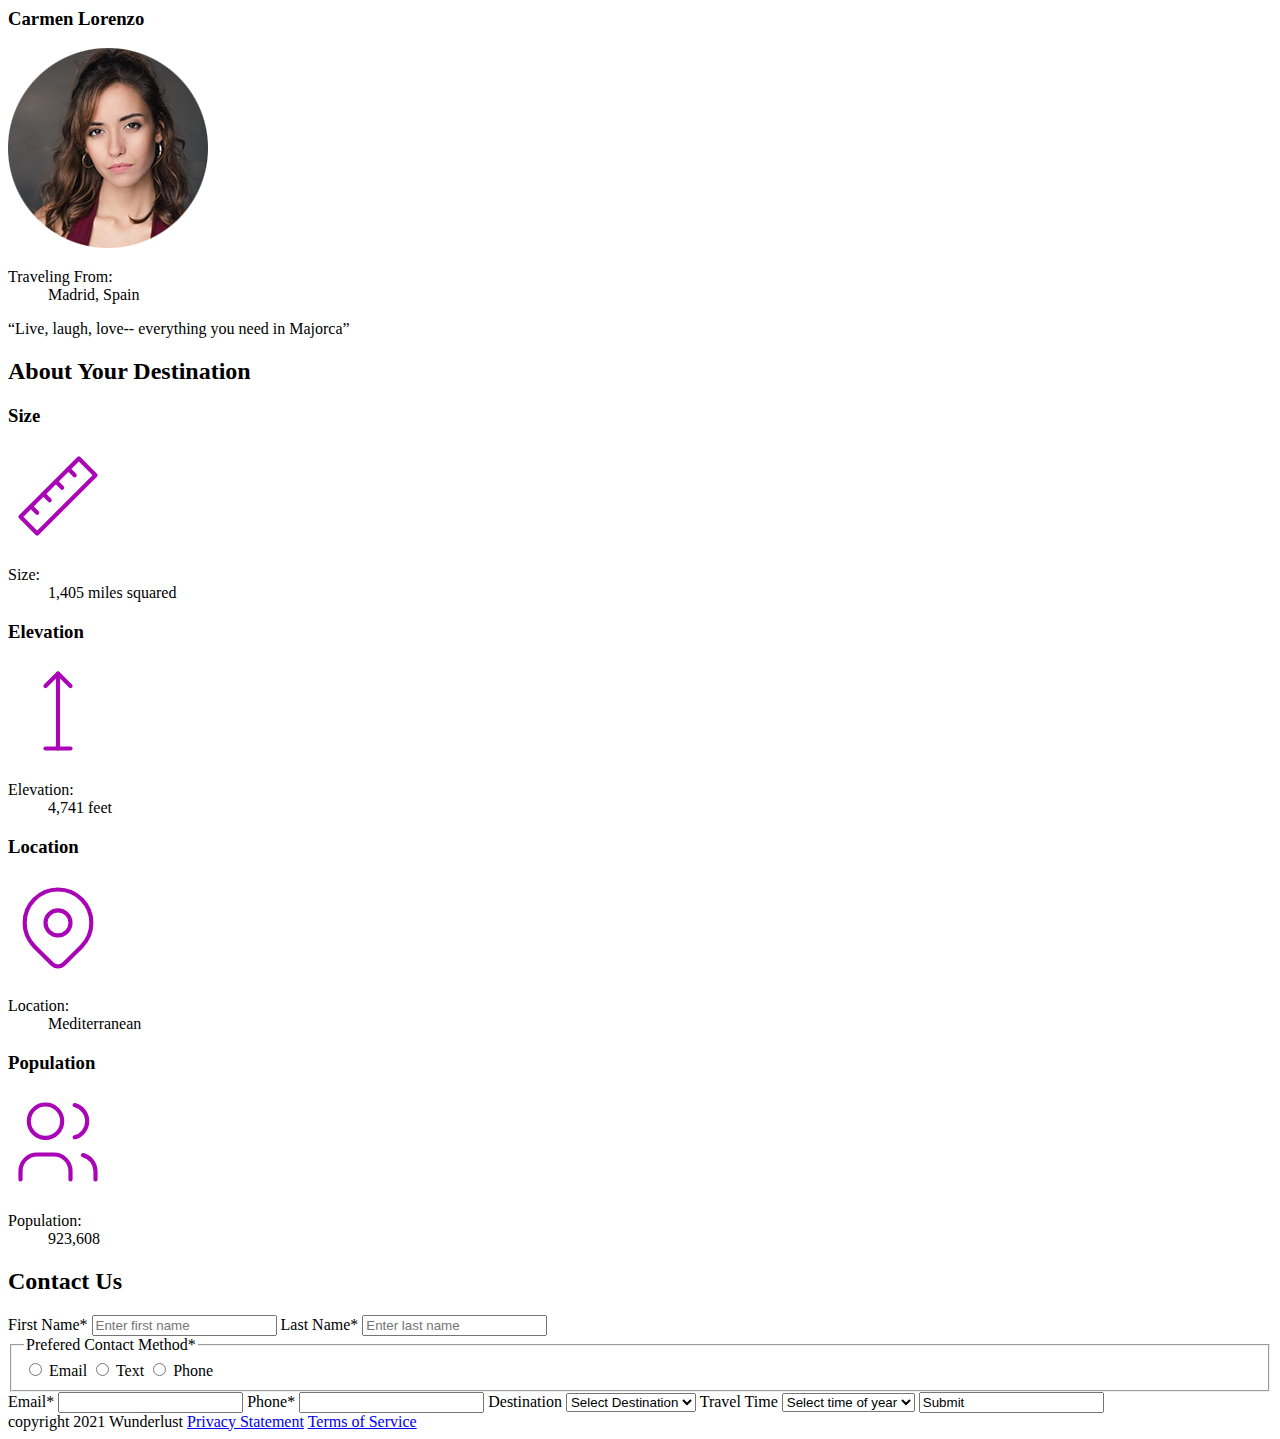
==== commit fcd67607: "Update index.html" ====
--- a/index.html
+++ b/index.html
@@ -9,7 +9,7 @@
     <body>
         <header>
             <h1>Wunderlust Travel</h1>
-            <img src="images/logo.png">
+            <img src="images/logo.png" alt="two palm tres against yellow sun with waves">
             <p>Let Wunderlust Travel helpo you plan the trip of your dreams!</p>
 
             <nav>
@@ -155,7 +155,7 @@
                     
                     <dl>
                         <dt>Size:</dt>
-                        <dl>1,405 miles squared</dl>
+                        <dd>1,405 miles squared</dd>
                     </dl>
                 </div>
 
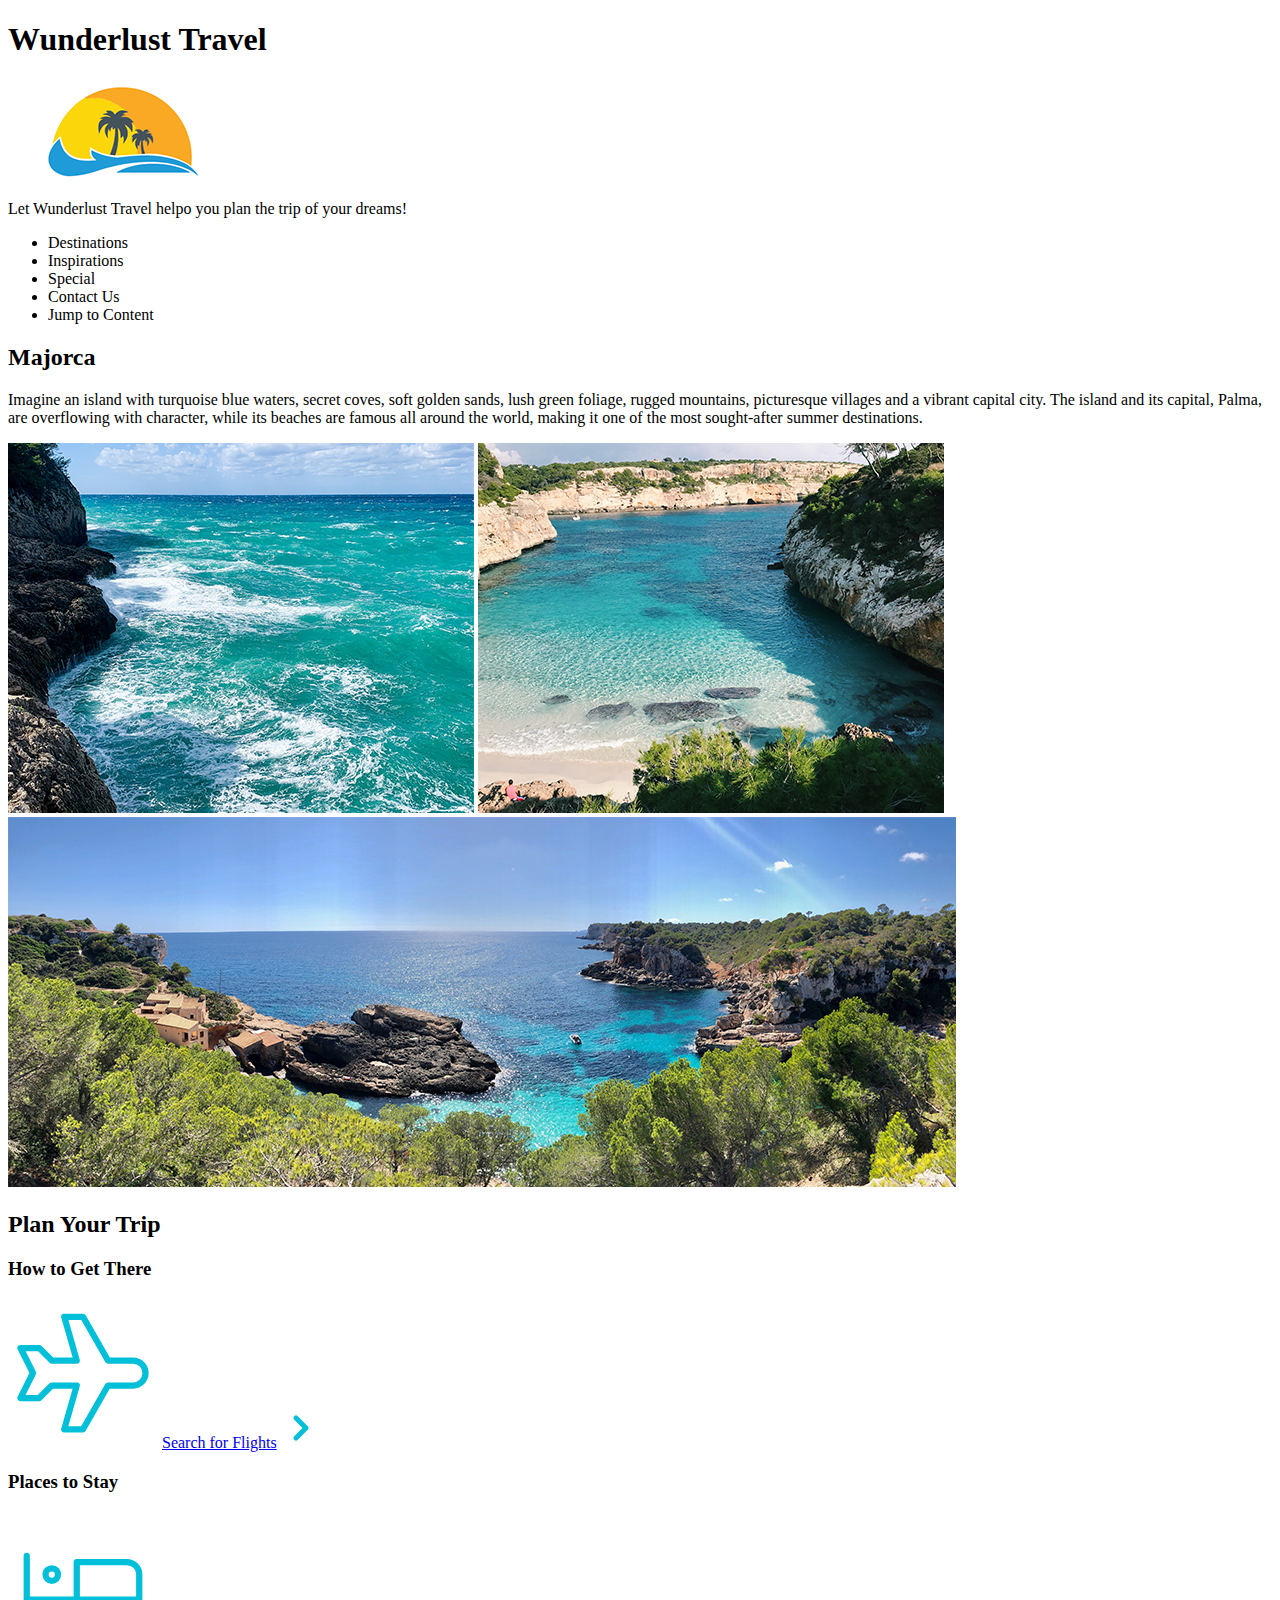
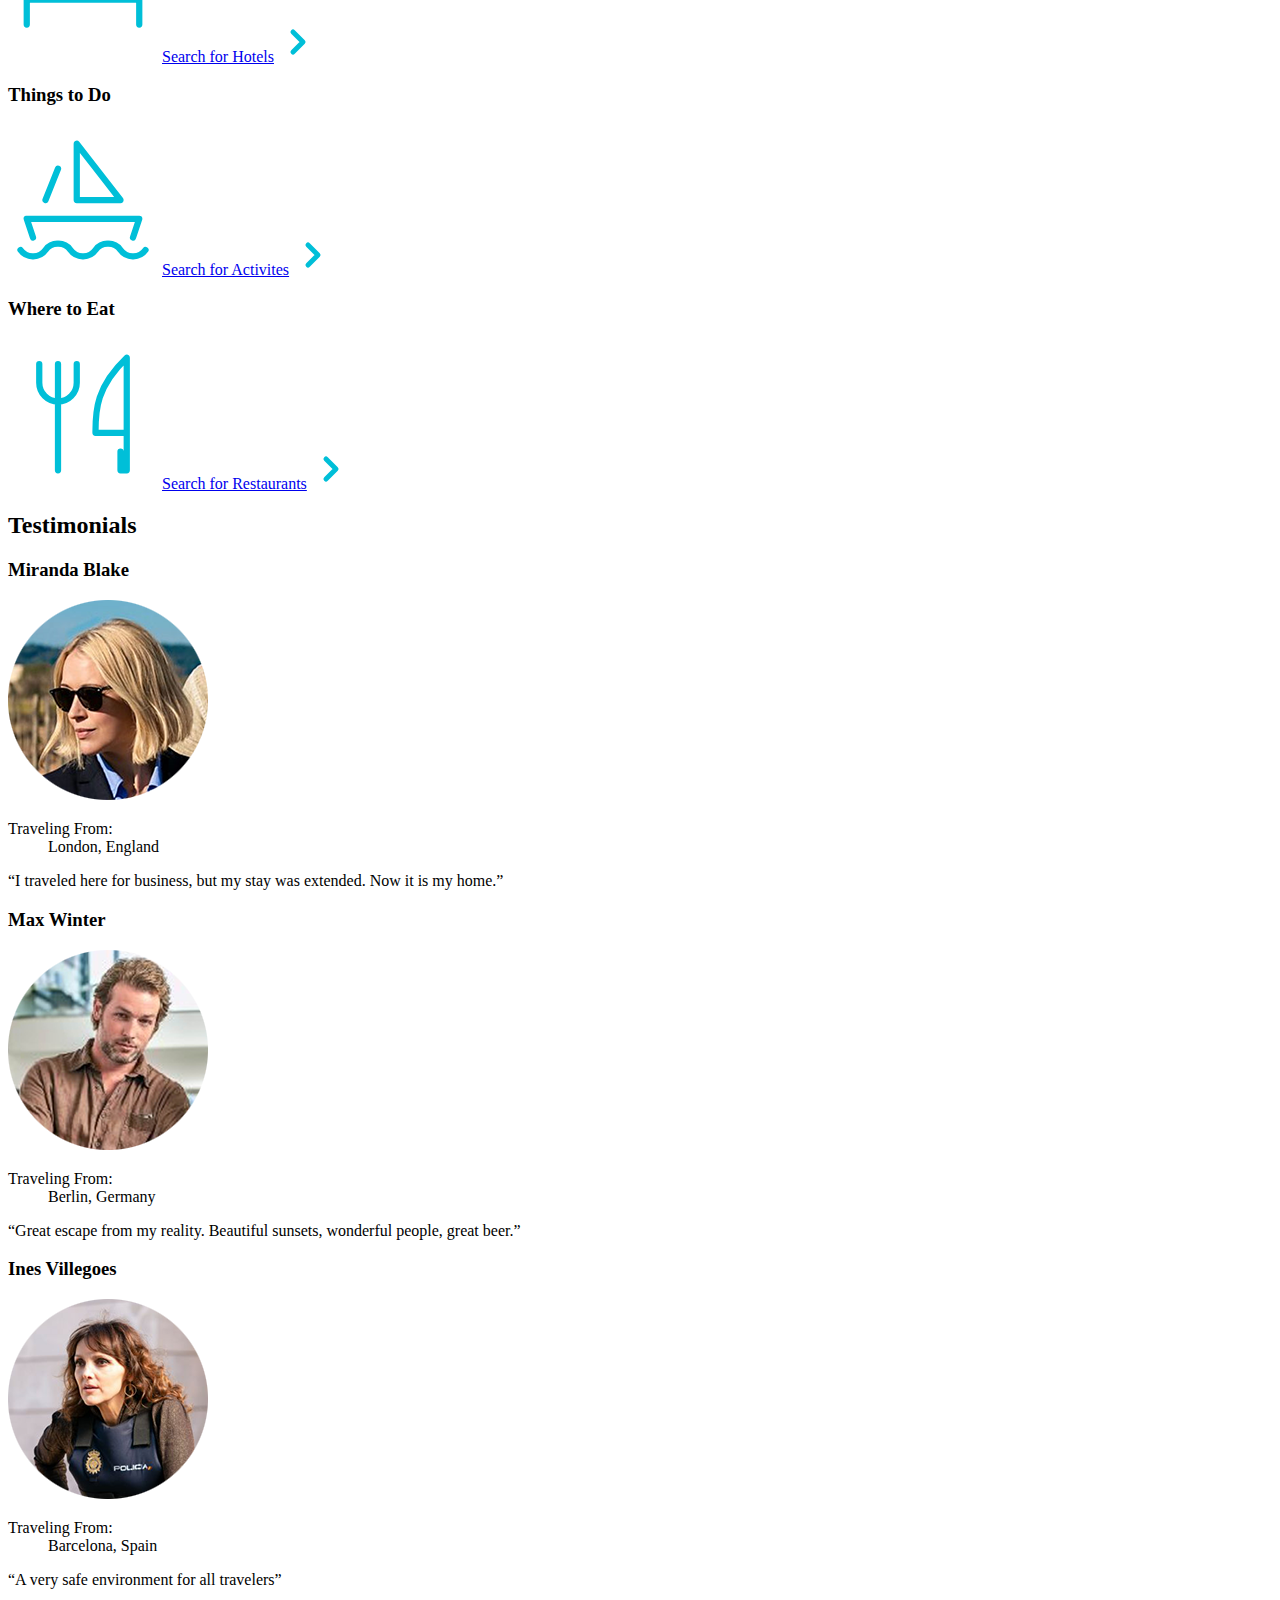
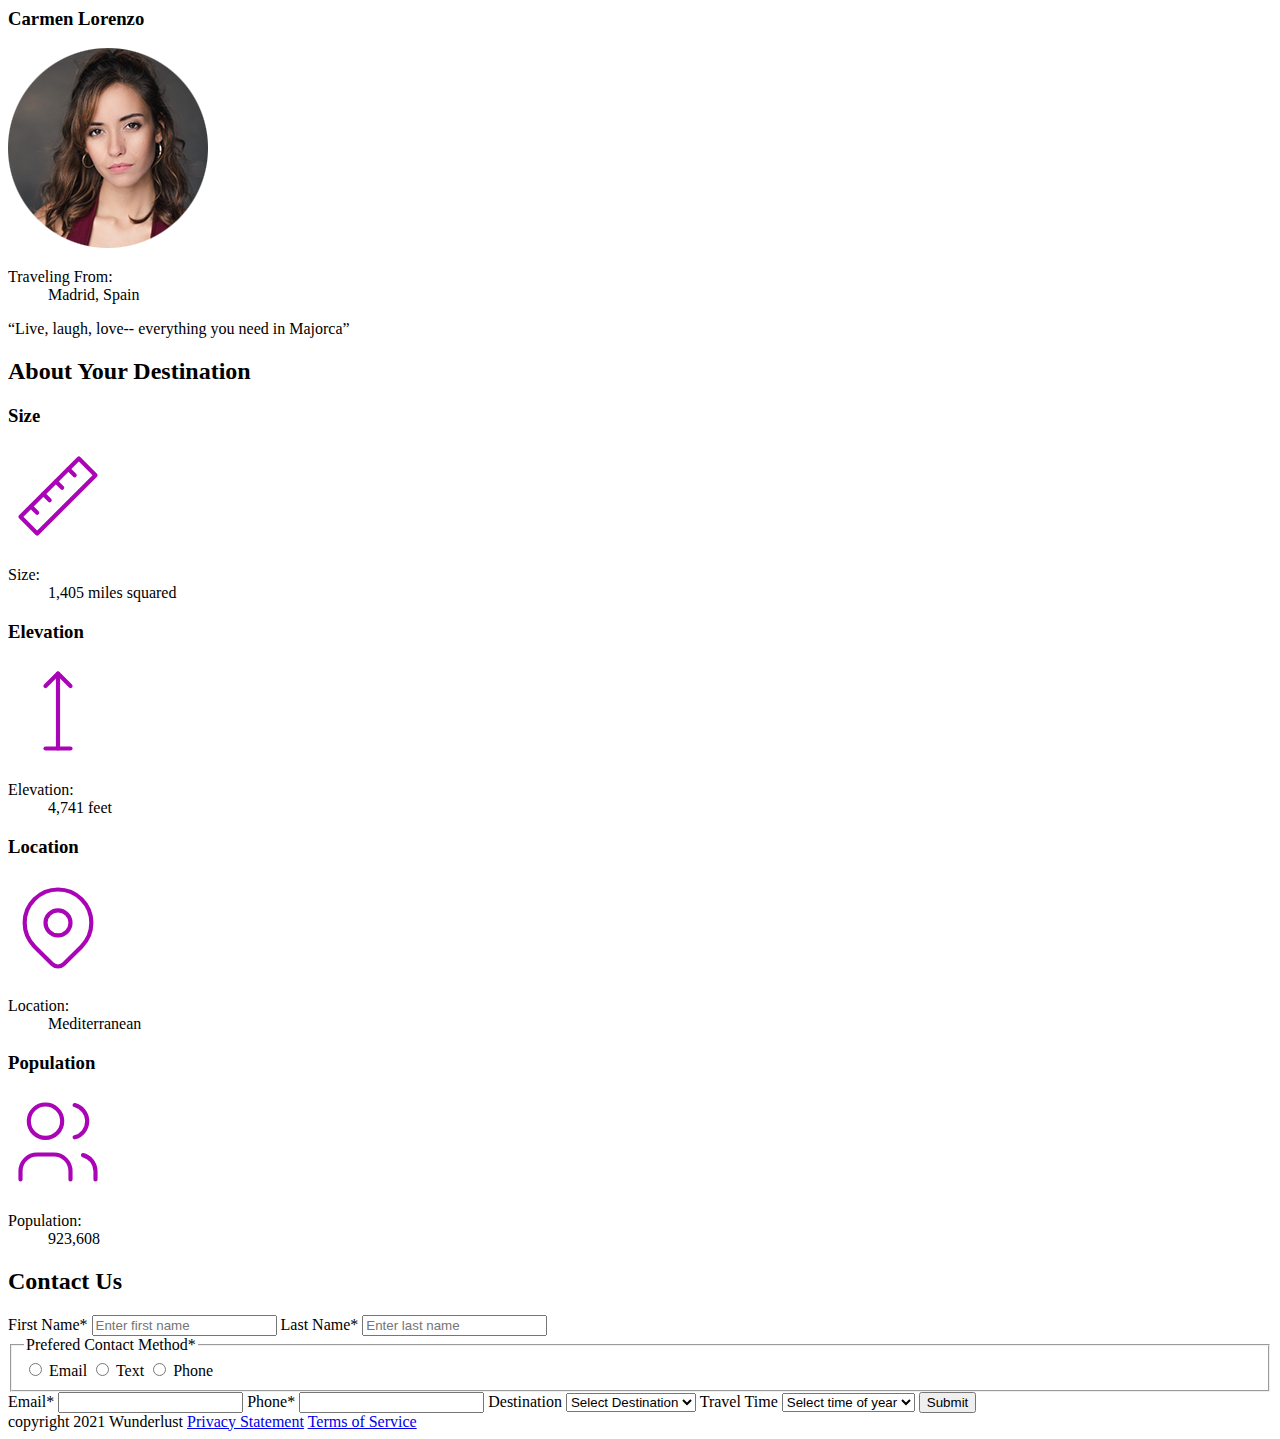
==== commit 30ff3480: "Update index.html" ====
--- a/index.html
+++ b/index.html
@@ -248,7 +248,7 @@
                     </select>
 
                     <!--Drop down for time of year-->
-                    <label for="traveltime">Travel Time</label>
+                    <label for="travelTime">Travel Time</label>
                     <select size="1" name="travelTime" id="travelTime">
                         <option>Select time of year</option>
                         <option>Fall</option>
@@ -259,7 +259,7 @@
                     </select>
 
                     <!--Button for submit -->
-                    <input type="'submit" value="Submit">
+                    <input type="submit" value="Submit">
                 </form>
             </section>
         </main>
